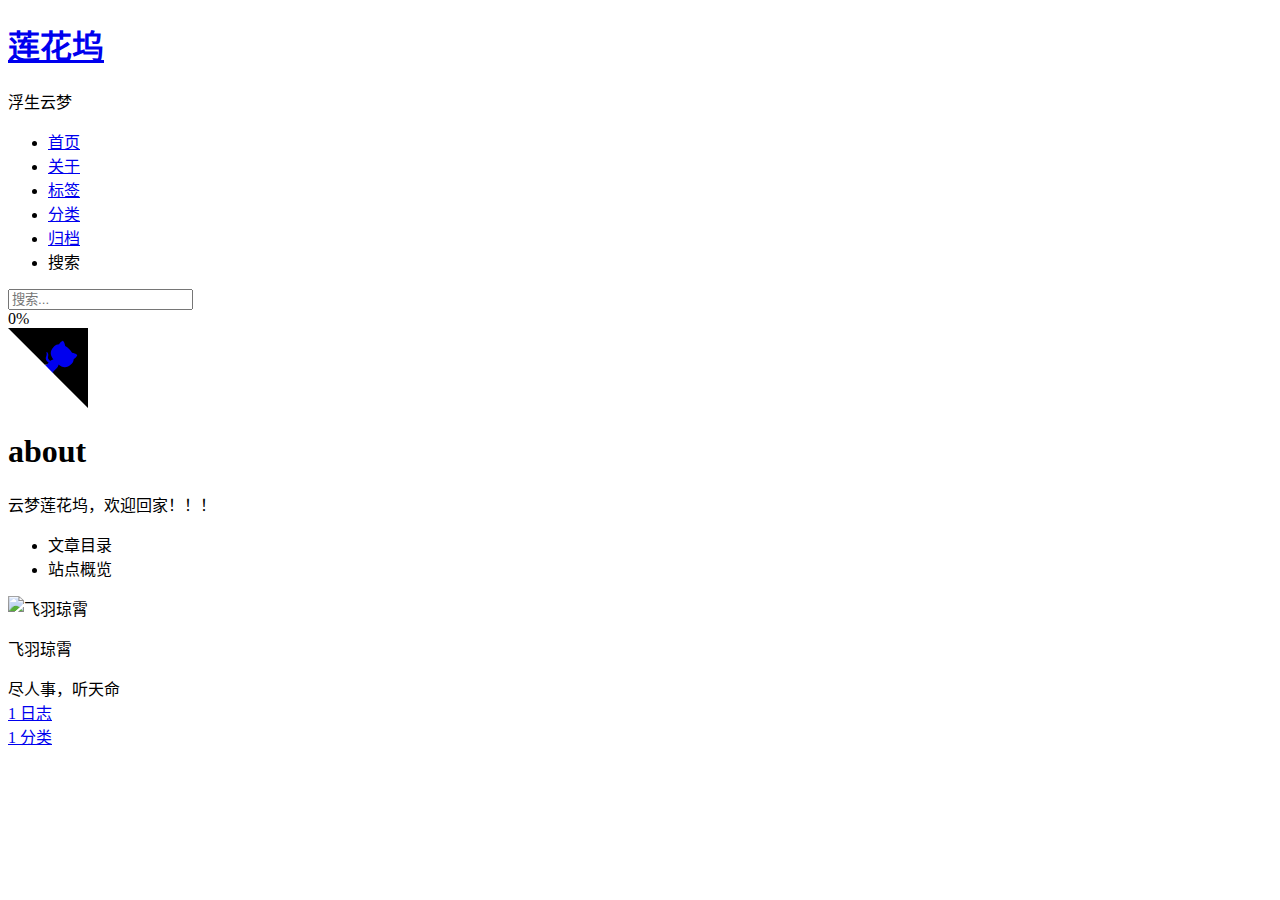
==== about/index.html @ f8d706c8 "Site updated: 2020-04-01 16:34:40" ====
<!DOCTYPE html>
<html lang="zh-CN">
<head>
  <meta charset="UTF-8">
<meta name="viewport" content="width=device-width, initial-scale=1, maximum-scale=2">
<meta name="theme-color" content="#222">
<meta name="generator" content="Hexo 4.2.0">
  <link rel="apple-touch-icon" sizes="180x180" href="/StackJonSnow.github.io/images/apple-touch-icon-next.png">
  <link rel="icon" type="image/png" sizes="32x32" href="/StackJonSnow.github.io/images/favicon-32x32-next.png">
  <link rel="icon" type="image/png" sizes="16x16" href="/StackJonSnow.github.io/images/favicon-16x16-next.png">
  <link rel="mask-icon" href="/StackJonSnow.github.io/images/logo.svg" color="#222">

<link rel="stylesheet" href="/StackJonSnow.github.io/css/main.css">


<link rel="stylesheet" href="/StackJonSnow.github.io/lib/font-awesome/css/all.min.css">

<script id="hexo-configurations">
    var NexT = window.NexT || {};
    var CONFIG = {"hostname":"stackjonsnow.github.io","root":"/StackJonSnow.github.io/","scheme":"Mist","version":"7.8.0","exturl":false,"sidebar":{"position":"left","display":"post","padding":18,"offset":12,"onmobile":false},"copycode":{"enable":false,"show_result":false,"style":null},"back2top":{"enable":true,"sidebar":false,"scrollpercent":false},"bookmark":{"enable":false,"color":"#222","save":"auto"},"fancybox":false,"mediumzoom":false,"lazyload":false,"pangu":false,"comments":{"style":"tabs","active":null,"storage":true,"lazyload":false,"nav":null},"algolia":{"hits":{"per_page":10},"labels":{"input_placeholder":"Search for Posts","hits_empty":"We didn't find any results for the search: ${query}","hits_stats":"${hits} results found in ${time} ms"}},"localsearch":{"enable":true,"trigger":"auto","top_n_per_article":1,"unescape":false,"preload":false},"motion":{"enable":true,"async":false,"transition":{"post_block":"fadeIn","post_header":"slideDownIn","post_body":"slideDownIn","coll_header":"slideLeftIn","sidebar":"slideUpIn"}},"path":"search.xml"};
  </script>

  <meta name="description" content="云梦莲花坞，欢迎回家！！！">
<meta property="og:type" content="website">
<meta property="og:title" content="about">
<meta property="og:url" content="https://stackjonsnow.github.io/about/index.html">
<meta property="og:site_name" content="莲花坞">
<meta property="og:description" content="云梦莲花坞，欢迎回家！！！">
<meta property="og:locale" content="zh_CN">
<meta property="article:published_time" content="2020-04-01T08:11:04.000Z">
<meta property="article:modified_time" content="2020-04-01T08:11:54.300Z">
<meta property="article:author" content="飞羽琼霄">
<meta name="twitter:card" content="summary">

<link rel="canonical" href="https://stackjonsnow.github.io/about/">


<script id="page-configurations">
  // https://hexo.io/docs/variables.html
  CONFIG.page = {
    sidebar: "",
    isHome : false,
    isPost : false,
    lang   : 'zh-CN'
  };
</script>

  <title>about | 莲花坞
</title>
  






  <noscript>
  <style>
  .use-motion .brand,
  .use-motion .menu-item,
  .sidebar-inner,
  .use-motion .post-block,
  .use-motion .pagination,
  .use-motion .comments,
  .use-motion .post-header,
  .use-motion .post-body,
  .use-motion .collection-header { opacity: initial; }

  .use-motion .site-title,
  .use-motion .site-subtitle {
    opacity: initial;
    top: initial;
  }

  .use-motion .logo-line-before i { left: initial; }
  .use-motion .logo-line-after i { right: initial; }
  </style>
</noscript>

</head>

<body itemscope itemtype="http://schema.org/WebPage">
  <div class="container use-motion">
    <div class="headband"></div>

    <header class="header" itemscope itemtype="http://schema.org/WPHeader">
      <div class="header-inner"><div class="site-brand-container">
  <div class="site-nav-toggle">
    <div class="toggle" aria-label="切换导航栏">
      <span class="toggle-line toggle-line-first"></span>
      <span class="toggle-line toggle-line-middle"></span>
      <span class="toggle-line toggle-line-last"></span>
    </div>
  </div>

  <div class="site-meta">

    <a href="/StackJonSnow.github.io/" class="brand" rel="start">
      <span class="logo-line-before"><i></i></span>
      <h1 class="site-title">莲花坞</h1>
      <span class="logo-line-after"><i></i></span>
    </a>
      <p class="site-subtitle" itemprop="description">浮生云梦</p>
  </div>

  <div class="site-nav-right">
    <div class="toggle popup-trigger">
        <i class="fa fa-search fa-fw fa-lg"></i>
    </div>
  </div>
</div>




<nav class="site-nav">
  <ul id="menu" class="menu">
        <li class="menu-item menu-item-home">

    <a href="/StackJonSnow.github.io/" rel="section"><i class="fa fa-home fa-fw"></i>首页</a>

  </li>
        <li class="menu-item menu-item-about">

    <a href="/StackJonSnow.github.io/about/" rel="section"><i class="fa fa-user fa-fw"></i>关于</a>

  </li>
        <li class="menu-item menu-item-tags">

    <a href="/StackJonSnow.github.io/tags/" rel="section"><i class="fa fa-tags fa-fw"></i>标签</a>

  </li>
        <li class="menu-item menu-item-categories">

    <a href="/StackJonSnow.github.io/categories/" rel="section"><i class="fa fa-th fa-fw"></i>分类</a>

  </li>
        <li class="menu-item menu-item-archives">

    <a href="/StackJonSnow.github.io/archives/" rel="section"><i class="fa fa-archive fa-fw"></i>归档</a>

  </li>
      <li class="menu-item menu-item-search">
        <a role="button" class="popup-trigger"><i class="fa fa-search fa-fw"></i>搜索
        </a>
      </li>
  </ul>
</nav>



  <div class="search-pop-overlay">
    <div class="popup search-popup">
        <div class="search-header">
  <span class="search-icon">
    <i class="fa fa-search"></i>
  </span>
  <div class="search-input-container">
    <input autocomplete="off" autocapitalize="off"
           placeholder="搜索..." spellcheck="false"
           type="search" class="search-input">
  </div>
  <span class="popup-btn-close">
    <i class="fa fa-times-circle"></i>
  </span>
</div>
<div id="search-result">
  <div id="no-result">
    <i class="fa fa-spinner fa-pulse fa-5x fa-fw"></i>
  </div>
</div>

    </div>
  </div>

</div>
    </header>

    
  <div class="back-to-top">
    <i class="fa fa-arrow-up"></i>
    <span>0%</span>
  </div>

  <a href="https://github.com/StackJonSnow" class="github-corner" title="Follow me on GitHub" aria-label="Follow me on GitHub" rel="noopener" target="_blank"><svg width="80" height="80" viewBox="0 0 250 250" aria-hidden="true"><path d="M0,0 L115,115 L130,115 L142,142 L250,250 L250,0 Z"></path><path d="M128.3,109.0 C113.8,99.7 119.0,89.6 119.0,89.6 C122.0,82.7 120.5,78.6 120.5,78.6 C119.2,72.0 123.4,76.3 123.4,76.3 C127.3,80.9 125.5,87.3 125.5,87.3 C122.9,97.6 130.6,101.9 134.4,103.2" fill="currentColor" style="transform-origin: 130px 106px;" class="octo-arm"></path><path d="M115.0,115.0 C114.9,115.1 118.7,116.5 119.8,115.4 L133.7,101.6 C136.9,99.2 139.9,98.4 142.2,98.6 C133.8,88.0 127.5,74.4 143.8,58.0 C148.5,53.4 154.0,51.2 159.7,51.0 C160.3,49.4 163.2,43.6 171.4,40.1 C171.4,40.1 176.1,42.5 178.8,56.2 C183.1,58.6 187.2,61.8 190.9,65.4 C194.5,69.0 197.7,73.2 200.1,77.6 C213.8,80.2 216.3,84.9 216.3,84.9 C212.7,93.1 206.9,96.0 205.4,96.6 C205.1,102.4 203.0,107.8 198.3,112.5 C181.9,128.9 168.3,122.5 157.7,114.1 C157.9,116.9 156.7,120.9 152.7,124.9 L141.0,136.5 C139.8,137.7 141.6,141.9 141.8,141.8 Z" fill="currentColor" class="octo-body"></path></svg></a>


    <main class="main">
      <div class="main-inner">
        <div class="content-wrap">
          
  
  

          <div class="content page posts-expand">
            

    
    
    
    <div class="post-block" lang="zh-CN">
      <header class="post-header">

<h1 class="post-title" itemprop="name headline">about
</h1>

<div class="post-meta">
  

</div>

</header>

      
      
      
      <div class="post-body">
          <p>云梦莲花坞，欢迎回家！！！</p>

      </div>
      
      
      
    </div>
    

    
    
    


          </div>
          

<script>
  window.addEventListener('tabs:register', () => {
    let { activeClass } = CONFIG.comments;
    if (CONFIG.comments.storage) {
      activeClass = localStorage.getItem('comments_active') || activeClass;
    }
    if (activeClass) {
      let activeTab = document.querySelector(`a[href="#comment-${activeClass}"]`);
      if (activeTab) {
        activeTab.click();
      }
    }
  });
  if (CONFIG.comments.storage) {
    window.addEventListener('tabs:click', event => {
      if (!event.target.matches('.tabs-comment .tab-content .tab-pane')) return;
      let commentClass = event.target.classList[1];
      localStorage.setItem('comments_active', commentClass);
    });
  }
</script>

        </div>
          
  
  <div class="toggle sidebar-toggle">
    <span class="toggle-line toggle-line-first"></span>
    <span class="toggle-line toggle-line-middle"></span>
    <span class="toggle-line toggle-line-last"></span>
  </div>

  <aside class="sidebar">
    <div class="sidebar-inner">

      <ul class="sidebar-nav motion-element">
        <li class="sidebar-nav-toc">
          文章目录
        </li>
        <li class="sidebar-nav-overview">
          站点概览
        </li>
      </ul>

      <!--noindex-->
      <div class="post-toc-wrap sidebar-panel">
      </div>
      <!--/noindex-->

      <div class="site-overview-wrap sidebar-panel">
        <div class="site-author motion-element" itemprop="author" itemscope itemtype="http://schema.org/Person">
    <img class="site-author-image" itemprop="image" alt="飞羽琼霄"
      src="/StackJonSnow.github.io/images/me.png">
  <p class="site-author-name" itemprop="name">飞羽琼霄</p>
  <div class="site-description" itemprop="description">尽人事，听天命</div>
</div>
<div class="site-state-wrap motion-element">
  <nav class="site-state">
      <div class="site-state-item site-state-posts">
          <a href="/StackJonSnow.github.io/archives/">
        
          <span class="site-state-item-count">1</span>
          <span class="site-state-item-name">日志</span>
        </a>
      </div>
      <div class="site-state-item site-state-categories">
            <a href="/StackJonSnow.github.io/categories/">
          
        <span class="site-state-item-count">1</span>
        <span class="site-state-item-name">分类</span></a>
      </div>
  </nav>
</div>



      </div>

    </div>
  </aside>
  <div id="sidebar-dimmer"></div>


      </div>
    </main>

    <footer class="footer">
      <div class="footer-inner">
        

        
        








      </div>
    </footer>
  </div>

  
  <script src="/StackJonSnow.github.io/lib/anime.min.js"></script>
  <script src="/StackJonSnow.github.io/lib/velocity/velocity.min.js"></script>
  <script src="/StackJonSnow.github.io/lib/velocity/velocity.ui.min.js"></script>

<script src="/StackJonSnow.github.io/js/utils.js"></script>

<script src="/StackJonSnow.github.io/js/motion.js"></script>


<script src="/StackJonSnow.github.io/js/schemes/muse.js"></script>


<script src="/StackJonSnow.github.io/js/next-boot.js"></script>


  <script defer src="/StackJonSnow.github.io/lib/three/three.min.js"></script>
    <script defer src="/StackJonSnow.github.io/lib/three/three-waves.min.js"></script>


  




  
<script src="/StackJonSnow.github.io/js/local-search.js"></script>













  

  

</body>
</html>
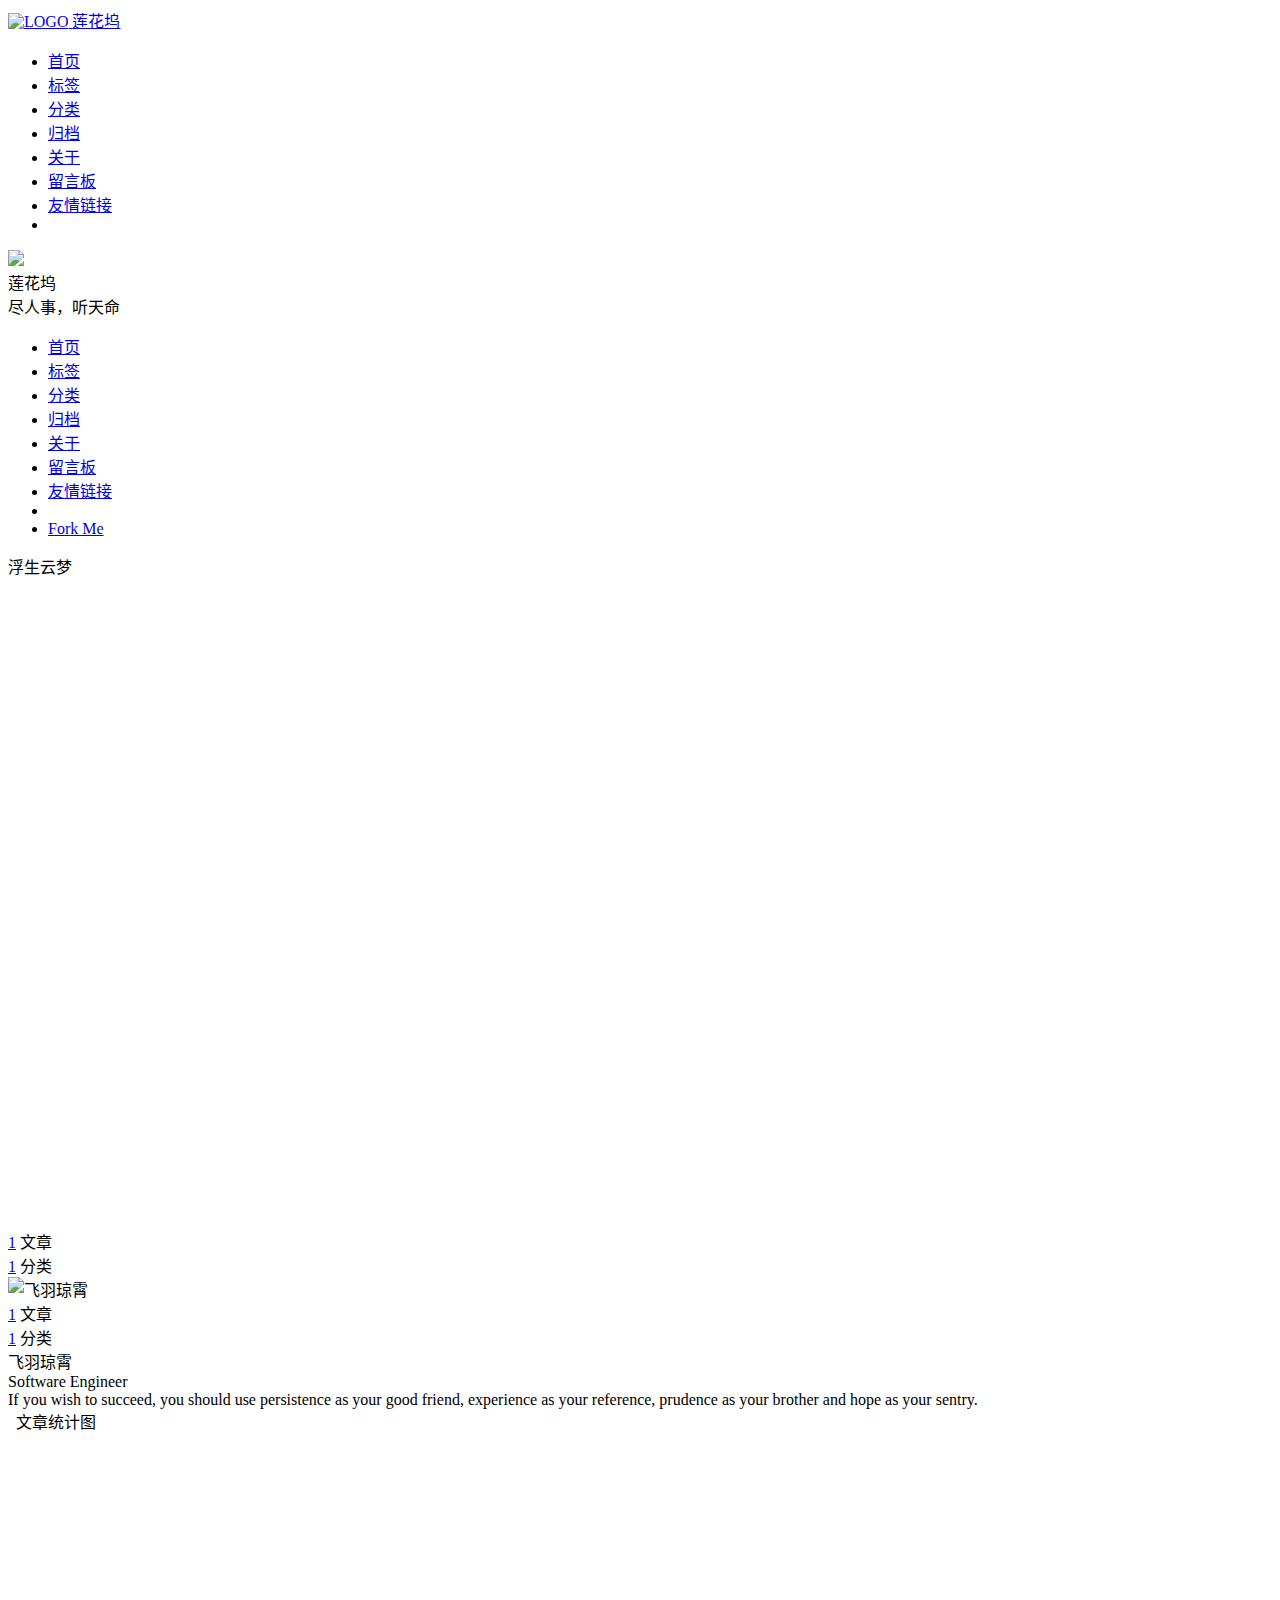
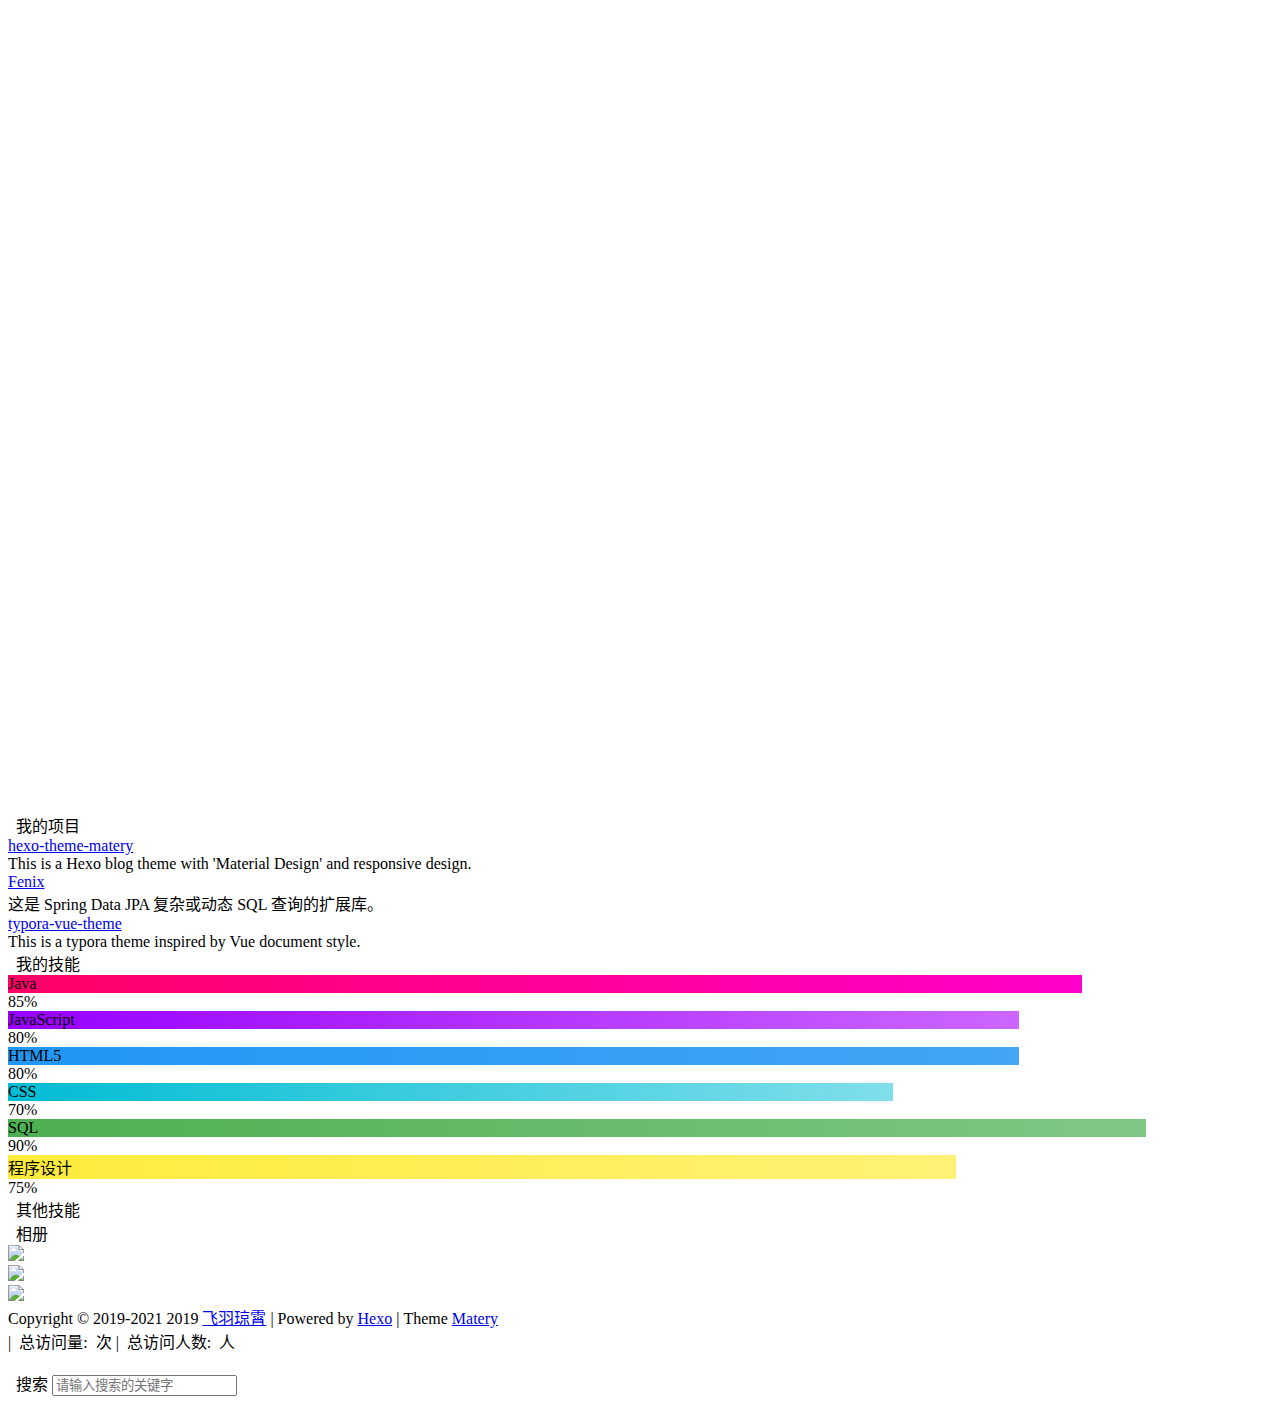
==== commit 922da95d: "Site updated: 2021-02-10 12:03:19" ====
--- a/about/index.html
+++ b/about/index.html
@@ -1,383 +1,1153 @@
-<!DOCTYPE html>
+<!DOCTYPE HTML>
 <html lang="zh-CN">
+
+
 <head>
-  <meta charset="UTF-8">
-<meta name="viewport" content="width=device-width, initial-scale=1, maximum-scale=2">
-<meta name="theme-color" content="#222">
+    <meta charset="utf-8">
+    <meta name="keywords" content="关于, 莲花坞">
+    <meta name="description" content="尽人事，听天命">
+    <meta http-equiv="X-UA-Compatible" content="IE=edge">
+    <meta name="viewport" content="width=device-width, initial-scale=1.0, user-scalable=no">
+    <meta name="renderer" content="webkit|ie-stand|ie-comp">
+    <meta name="mobile-web-app-capable" content="yes">
+    <meta name="format-detection" content="telephone=no">
+    <meta name="apple-mobile-web-app-capable" content="yes">
+    <meta name="apple-mobile-web-app-status-bar-style" content="black-translucent">
+    <!-- Global site tag (gtag.js) - Google Analytics -->
+
+
+    <title>关于 | 莲花坞</title>
+    <link rel="icon" type="image/png" href="/StackJonSnow.github.io/favicon.png">
+
+    <link rel="stylesheet" type="text/css" href="/StackJonSnow.github.io/libs/awesome/css/all.css">
+    <link rel="stylesheet" type="text/css" href="/StackJonSnow.github.io/libs/materialize/materialize.min.css">
+    <link rel="stylesheet" type="text/css" href="/StackJonSnow.github.io/libs/aos/aos.css">
+    <link rel="stylesheet" type="text/css" href="/StackJonSnow.github.io/libs/animate/animate.min.css">
+    <link rel="stylesheet" type="text/css" href="/StackJonSnow.github.io/libs/lightGallery/css/lightgallery.min.css">
+    <link rel="stylesheet" type="text/css" href="/StackJonSnow.github.io/css/matery.css">
+    <link rel="stylesheet" type="text/css" href="/StackJonSnow.github.io/css/my.css">
+
+    <script src="/StackJonSnow.github.io/libs/jquery/jquery.min.js"></script>
+
 <meta name="generator" content="Hexo 4.2.0">
-  <link rel="apple-touch-icon" sizes="180x180" href="/StackJonSnow.github.io/images/apple-touch-icon-next.png">
-  <link rel="icon" type="image/png" sizes="32x32" href="/StackJonSnow.github.io/images/favicon-32x32-next.png">
-  <link rel="icon" type="image/png" sizes="16x16" href="/StackJonSnow.github.io/images/favicon-16x16-next.png">
-  <link rel="mask-icon" href="/StackJonSnow.github.io/images/logo.svg" color="#222">
-
-<link rel="stylesheet" href="/StackJonSnow.github.io/css/main.css">
-
-
-<link rel="stylesheet" href="/StackJonSnow.github.io/lib/font-awesome/css/all.min.css">
-
-<script id="hexo-configurations">
-    var NexT = window.NexT || {};
-    var CONFIG = {"hostname":"stackjonsnow.github.io","root":"/StackJonSnow.github.io/","scheme":"Mist","version":"7.8.0","exturl":false,"sidebar":{"position":"left","display":"post","padding":18,"offset":12,"onmobile":false},"copycode":{"enable":false,"show_result":false,"style":null},"back2top":{"enable":true,"sidebar":false,"scrollpercent":false},"bookmark":{"enable":false,"color":"#222","save":"auto"},"fancybox":false,"mediumzoom":false,"lazyload":false,"pangu":false,"comments":{"style":"tabs","active":null,"storage":true,"lazyload":false,"nav":null},"algolia":{"hits":{"per_page":10},"labels":{"input_placeholder":"Search for Posts","hits_empty":"We didn't find any results for the search: ${query}","hits_stats":"${hits} results found in ${time} ms"}},"localsearch":{"enable":true,"trigger":"auto","top_n_per_article":1,"unescape":false,"preload":false},"motion":{"enable":true,"async":false,"transition":{"post_block":"fadeIn","post_header":"slideDownIn","post_body":"slideDownIn","coll_header":"slideLeftIn","sidebar":"slideUpIn"}},"path":"search.xml"};
-  </script>
-
-  <meta name="description" content="云梦莲花坞，欢迎回家！！！">
-<meta property="og:type" content="website">
-<meta property="og:title" content="about">
-<meta property="og:url" content="https://stackjonsnow.github.io/about/index.html">
-<meta property="og:site_name" content="莲花坞">
-<meta property="og:description" content="云梦莲花坞，欢迎回家！！！">
-<meta property="og:locale" content="zh_CN">
-<meta property="article:published_time" content="2020-04-01T08:11:04.000Z">
-<meta property="article:modified_time" content="2020-04-01T08:11:54.300Z">
-<meta property="article:author" content="飞羽琼霄">
-<meta name="twitter:card" content="summary">
-
-<link rel="canonical" href="https://stackjonsnow.github.io/about/">
-
-
-<script id="page-configurations">
-  // https://hexo.io/docs/variables.html
-  CONFIG.page = {
-    sidebar: "",
-    isHome : false,
-    isPost : false,
-    lang   : 'zh-CN'
-  };
+<style>.github-emoji { position: relative; display: inline-block; width: 1.2em; min-height: 1.2em; overflow: hidden; vertical-align: top; color: transparent; }  .github-emoji > span { position: relative; z-index: 10; }  .github-emoji img, .github-emoji .fancybox { margin: 0 !important; padding: 0 !important; border: none !important; outline: none !important; text-decoration: none !important; user-select: none !important; cursor: auto !important; }  .github-emoji img { height: 1.2em !important; width: 1.2em !important; position: absolute !important; left: 50% !important; top: 50% !important; transform: translate(-50%, -50%) !important; user-select: none !important; cursor: auto !important; } .github-emoji-fallback { color: inherit; } .github-emoji-fallback img { opacity: 0 !important; }</style>
+<link rel="alternate" href="/StackJonSnow.github.io/atom.xml" title="莲花坞" type="application/atom+xml">
+
+<style>.github-emoji { position: relative; display: inline-block; width: 1.2em; min-height: 1.2em; overflow: hidden; vertical-align: top; color: transparent; }  .github-emoji > span { position: relative; z-index: 10; }  .github-emoji img, .github-emoji .fancybox { margin: 0 !important; padding: 0 !important; border: none !important; outline: none !important; text-decoration: none !important; user-select: none !important; cursor: auto !important; }  .github-emoji img { height: 1.2em !important; width: 1.2em !important; position: absolute !important; left: 50% !important; top: 50% !important; transform: translate(-50%, -50%) !important; user-select: none !important; cursor: auto !important; } .github-emoji-fallback { color: inherit; } .github-emoji-fallback img { opacity: 0 !important; }</style>
+</head>
+
+
+
+
+<body>
+    <header class="navbar-fixed">
+    <nav id="headNav" class="bg-color nav-transparent">
+        <div id="navContainer" class="nav-wrapper container">
+            <div class="brand-logo">
+                <a href="/StackJonSnow.github.io/" class="waves-effect waves-light">
+                    
+                    <img src="/StackJonSnow.github.io/medias/logo.png" class="logo-img" alt="LOGO">
+                    
+                    <span class="logo-span">莲花坞</span>
+                </a>
+            </div>
+            
+
+<a href="#" data-target="mobile-nav" class="sidenav-trigger button-collapse"><i class="fas fa-bars"></i></a>
+<ul class="right nav-menu">
+  
+  <li class="hide-on-med-and-down nav-item">
+    
+    <a href="/StackJonSnow.github.io/" class="waves-effect waves-light">
+      
+      <i class="fas fa-home" style="zoom: 0.6;"></i>
+      
+      <span>首页</span>
+    </a>
+    
+  </li>
+  
+  <li class="hide-on-med-and-down nav-item">
+    
+    <a href="/StackJonSnow.github.io/tags" class="waves-effect waves-light">
+      
+      <i class="fas fa-tags" style="zoom: 0.6;"></i>
+      
+      <span>标签</span>
+    </a>
+    
+  </li>
+  
+  <li class="hide-on-med-and-down nav-item">
+    
+    <a href="/StackJonSnow.github.io/categories" class="waves-effect waves-light">
+      
+      <i class="fas fa-bookmark" style="zoom: 0.6;"></i>
+      
+      <span>分类</span>
+    </a>
+    
+  </li>
+  
+  <li class="hide-on-med-and-down nav-item">
+    
+    <a href="/StackJonSnow.github.io/archives" class="waves-effect waves-light">
+      
+      <i class="fas fa-archive" style="zoom: 0.6;"></i>
+      
+      <span>归档</span>
+    </a>
+    
+  </li>
+  
+  <li class="hide-on-med-and-down nav-item">
+    
+    <a href="/StackJonSnow.github.io/about" class="waves-effect waves-light">
+      
+      <i class="fas fa-user-circle" style="zoom: 0.6;"></i>
+      
+      <span>关于</span>
+    </a>
+    
+  </li>
+  
+  <li class="hide-on-med-and-down nav-item">
+    
+    <a href="/StackJonSnow.github.io/contact" class="waves-effect waves-light">
+      
+      <i class="fas fa-comments" style="zoom: 0.6;"></i>
+      
+      <span>留言板</span>
+    </a>
+    
+  </li>
+  
+  <li class="hide-on-med-and-down nav-item">
+    
+    <a href="/StackJonSnow.github.io/friends" class="waves-effect waves-light">
+      
+      <i class="fas fa-address-book" style="zoom: 0.6;"></i>
+      
+      <span>友情链接</span>
+    </a>
+    
+  </li>
+  
+  <li>
+    <a href="#searchModal" class="modal-trigger waves-effect waves-light">
+      <i id="searchIcon" class="fas fa-search" title="搜索" style="zoom: 0.85;"></i>
+    </a>
+  </li>
+</ul>
+
+
+<div id="mobile-nav" class="side-nav sidenav">
+
+    <div class="mobile-head bg-color">
+        
+        <img src="/StackJonSnow.github.io/medias/logo.png" class="logo-img circle responsive-img">
+        
+        <div class="logo-name">莲花坞</div>
+        <div class="logo-desc">
+            
+            尽人事，听天命
+            
+        </div>
+    </div>
+
+    
+
+    <ul class="menu-list mobile-menu-list">
+        
+        <li class="m-nav-item">
+	  
+		<a href="/StackJonSnow.github.io/" class="waves-effect waves-light">
+			
+			    <i class="fa-fw fas fa-home"></i>
+			
+			首页
+		</a>
+          
+        </li>
+        
+        <li class="m-nav-item">
+	  
+		<a href="/StackJonSnow.github.io/tags" class="waves-effect waves-light">
+			
+			    <i class="fa-fw fas fa-tags"></i>
+			
+			标签
+		</a>
+          
+        </li>
+        
+        <li class="m-nav-item">
+	  
+		<a href="/StackJonSnow.github.io/categories" class="waves-effect waves-light">
+			
+			    <i class="fa-fw fas fa-bookmark"></i>
+			
+			分类
+		</a>
+          
+        </li>
+        
+        <li class="m-nav-item">
+	  
+		<a href="/StackJonSnow.github.io/archives" class="waves-effect waves-light">
+			
+			    <i class="fa-fw fas fa-archive"></i>
+			
+			归档
+		</a>
+          
+        </li>
+        
+        <li class="m-nav-item">
+	  
+		<a href="/StackJonSnow.github.io/about" class="waves-effect waves-light">
+			
+			    <i class="fa-fw fas fa-user-circle"></i>
+			
+			关于
+		</a>
+          
+        </li>
+        
+        <li class="m-nav-item">
+	  
+		<a href="/StackJonSnow.github.io/contact" class="waves-effect waves-light">
+			
+			    <i class="fa-fw fas fa-comments"></i>
+			
+			留言板
+		</a>
+          
+        </li>
+        
+        <li class="m-nav-item">
+	  
+		<a href="/StackJonSnow.github.io/friends" class="waves-effect waves-light">
+			
+			    <i class="fa-fw fas fa-address-book"></i>
+			
+			友情链接
+		</a>
+          
+        </li>
+        
+        
+        <li><div class="divider"></div></li>
+        <li>
+            <a href="https://github.com/blinkfox/hexo-theme-matery" class="waves-effect waves-light" target="_blank">
+                <i class="fab fa-github-square fa-fw"></i>Fork Me
+            </a>
+        </li>
+        
+    </ul>
+</div>
+
+
+        </div>
+
+        
+            <style>
+    .nav-transparent .github-corner {
+        display: none !important;
+    }
+
+    .github-corner {
+        position: absolute;
+        z-index: 10;
+        top: 0;
+        right: 0;
+        border: 0;
+        transform: scale(1.1);
+    }
+
+    .github-corner svg {
+        color: #0f9d58;
+        fill: #fff;
+        height: 64px;
+        width: 64px;
+    }
+
+    .github-corner:hover .octo-arm {
+        animation: a 0.56s ease-in-out;
+    }
+
+    .github-corner .octo-arm {
+        animation: none;
+    }
+
+    @keyframes a {
+        0%,
+        to {
+            transform: rotate(0);
+        }
+        20%,
+        60% {
+            transform: rotate(-25deg);
+        }
+        40%,
+        80% {
+            transform: rotate(10deg);
+        }
+    }
+</style>
+
+<a href="https://github.com/blinkfox/hexo-theme-matery" class="github-corner tooltipped hide-on-med-and-down" target="_blank"
+   data-tooltip="Fork Me" data-position="left" data-delay="50">
+    <svg viewBox="0 0 250 250" aria-hidden="true">
+        <path d="M0,0 L115,115 L130,115 L142,142 L250,250 L250,0 Z"></path>
+        <path d="M128.3,109.0 C113.8,99.7 119.0,89.6 119.0,89.6 C122.0,82.7 120.5,78.6 120.5,78.6 C119.2,72.0 123.4,76.3 123.4,76.3 C127.3,80.9 125.5,87.3 125.5,87.3 C122.9,97.6 130.6,101.9 134.4,103.2"
+              fill="currentColor" style="transform-origin: 130px 106px;" class="octo-arm"></path>
+        <path d="M115.0,115.0 C114.9,115.1 118.7,116.5 119.8,115.4 L133.7,101.6 C136.9,99.2 139.9,98.4 142.2,98.6 C133.8,88.0 127.5,74.4 143.8,58.0 C148.5,53.4 154.0,51.2 159.7,51.0 C160.3,49.4 163.2,43.6 171.4,40.1 C171.4,40.1 176.1,42.5 178.8,56.2 C183.1,58.6 187.2,61.8 190.9,65.4 C194.5,69.0 197.7,73.2 200.1,77.6 C213.8,80.2 216.3,84.9 216.3,84.9 C212.7,93.1 206.9,96.0 205.4,96.6 C205.1,102.4 203.0,107.8 198.3,112.5 C181.9,128.9 168.3,122.5 157.7,114.1 C157.9,116.9 156.7,120.9 152.7,124.9 L141.0,136.5 C139.8,137.7 141.6,141.9 141.8,141.8 Z"
+              fill="currentColor" class="octo-body"></path>
+    </svg>
+</a>
+        
+    </nav>
+
+</header>
+
+    <style type="text/css">
+    /* don't remove. */
+    .about-cover {
+        height: 75vh;
+    }
+</style>
+
+<div class="bg-cover pd-header about-cover">
+    <div class="container">
+    <div class="row">
+    <div class="col s10 offset-s1 m8 offset-m2 l8 offset-l2">
+        <div class="brand">
+            <div class="title center-align">
+                
+                浮生云梦
+                
+            </div>
+
+            <div class="description center-align">
+                
+                <span id="subtitle"></span>
+                <script src="https://cdn.jsdelivr.net/npm/typed.js@2.0.11"></script>
+                <script>
+                    var typed = new Typed("#subtitle", {
+                        strings: [ 
+                            
+                                "从来没有真正的绝境, 只有心灵的迷途",
+                            
+                                "Never really desperate, only the lost of the soul",
+                            
+                        ],
+                        startDelay: 300,
+                        typeSpeed: 100,
+                        loop: true,
+                        backSpeed: 50,
+                        showCursor: true
+                    });
+                </script>
+                
+            </div>
+        </div>
+    </div>
+</div>
+
+
+<script>
+    // 每天切换 banner 图.  Switch banner image every day.
+    var bannerUrl = "/StackJonSnow.github.io/medias/banner/" + new Date().getDay() + '.jpg';
+    $('.bg-cover').css('background-image', 'url(' + bannerUrl + ')');
 </script>
 
-  <title>about | 莲花坞
-</title>
-  
-
-
-
-
-
-
-  <noscript>
-  <style>
-  .use-motion .brand,
-  .use-motion .menu-item,
-  .sidebar-inner,
-  .use-motion .post-block,
-  .use-motion .pagination,
-  .use-motion .comments,
-  .use-motion .post-header,
-  .use-motion .post-body,
-  .use-motion .collection-header { opacity: initial; }
-
-  .use-motion .site-title,
-  .use-motion .site-subtitle {
-    opacity: initial;
-    top: initial;
-  }
-
-  .use-motion .logo-line-before i { left: initial; }
-  .use-motion .logo-line-after i { right: initial; }
-  </style>
-</noscript>
-
-</head>
-
-<body itemscope itemtype="http://schema.org/WebPage">
-  <div class="container use-motion">
-    <div class="headband"></div>
-
-    <header class="header" itemscope itemtype="http://schema.org/WPHeader">
-      <div class="header-inner"><div class="site-brand-container">
-  <div class="site-nav-toggle">
-    <div class="toggle" aria-label="切换导航栏">
-      <span class="toggle-line toggle-line-first"></span>
-      <span class="toggle-line toggle-line-middle"></span>
-      <span class="toggle-line toggle-line-last"></span>
-    </div>
-  </div>
-
-  <div class="site-meta">
-
-    <a href="/StackJonSnow.github.io/" class="brand" rel="start">
-      <span class="logo-line-before"><i></i></span>
-      <h1 class="site-title">莲花坞</h1>
-      <span class="logo-line-after"><i></i></span>
-    </a>
-      <p class="site-subtitle" itemprop="description">浮生云梦</p>
-  </div>
-
-  <div class="site-nav-right">
-    <div class="toggle popup-trigger">
-        <i class="fa fa-search fa-fw fa-lg"></i>
-    </div>
-  </div>
-</div>
-
-
-
-
-<nav class="site-nav">
-  <ul id="menu" class="menu">
-        <li class="menu-item menu-item-home">
-
-    <a href="/StackJonSnow.github.io/" rel="section"><i class="fa fa-home fa-fw"></i>首页</a>
-
-  </li>
-        <li class="menu-item menu-item-about">
-
-    <a href="/StackJonSnow.github.io/about/" rel="section"><i class="fa fa-user fa-fw"></i>关于</a>
-
-  </li>
-        <li class="menu-item menu-item-tags">
-
-    <a href="/StackJonSnow.github.io/tags/" rel="section"><i class="fa fa-tags fa-fw"></i>标签</a>
-
-  </li>
-        <li class="menu-item menu-item-categories">
-
-    <a href="/StackJonSnow.github.io/categories/" rel="section"><i class="fa fa-th fa-fw"></i>分类</a>
-
-  </li>
-        <li class="menu-item menu-item-archives">
-
-    <a href="/StackJonSnow.github.io/archives/" rel="section"><i class="fa fa-archive fa-fw"></i>归档</a>
-
-  </li>
-      <li class="menu-item menu-item-search">
-        <a role="button" class="popup-trigger"><i class="fa fa-search fa-fw"></i>搜索
-        </a>
-      </li>
-  </ul>
-</nav>
-
-
-
-  <div class="search-pop-overlay">
-    <div class="popup search-popup">
+
+    </div>
+</div>
+
+<main class="content">
+
+    <div id="aboutme" class="container about-container">
+        <div class="card">
+            <div class="card-content">
+                <div class="row">
+                    <div class="post-statis col l4 hide-on-med-and-down" data-aos="zoom-in-right">
+                        
+<div class="statis">
+    <span class="count"><a href="/StackJonSnow.github.io/">1</a></span>
+    <span class="name">文章</span>
+</div>
+
+
+
+<div class="statis">
+    <span class="count"><a href="/StackJonSnow.github.io/categories">1</a></span>
+    <span class="name">分类</span>
+</div>
+
+
+
+
+                    </div>
+                    <div class="col s12 m12 l4">
+                        <div class="profile center-align">
+                            <div class="avatar">
+                                <img src="/StackJonSnow.github.io/medias/avatar.jpg" alt="飞羽琼霄"
+                                     class="circle responsive-img avatar-img">
+                            </div>
+                            <div class="author">
+                                <div class="post-statis hide-on-large-only" data-aos="zoom-in-right">
+                                    
+<div class="statis">
+    <span class="count"><a href="/StackJonSnow.github.io/">1</a></span>
+    <span class="name">文章</span>
+</div>
+
+
+
+<div class="statis">
+    <span class="count"><a href="/StackJonSnow.github.io/categories">1</a></span>
+    <span class="name">分类</span>
+</div>
+
+
+
+
+                                </div>
+                                <div class="title">飞羽琼霄</div>
+                                <div class="career">Software Engineer</div>
+                                <div class="social-link hide-on-large-only" data-aos="zoom-in-left">
+                                    
+    <a href="https://github.com/blinkfox" class="tooltipped" target="_blank" data-tooltip="访问我的GitHub" data-position="top" data-delay="50">
+        <i class="fab fa-github"></i>
+    </a>
+
+
+
+    <a href="mailto:1181062873@qq.com" class="tooltipped" target="_blank" data-tooltip="邮件联系我" data-position="top" data-delay="50">
+        <i class="fas fa-envelope-open"></i>
+    </a>
+
+
+
+
+
+
+
+    <a href="tencent://AddContact/?fromId=50&fromSubId=1&subcmd=all&uin=1181062873" class="tooltipped" target="_blank" data-tooltip="QQ联系我: 1181062873" data-position="top" data-delay="50">
+        <i class="fab fa-qq"></i>
+    </a>
+
+
+
+
+
+
+
+    <a href="/StackJonSnow.github.io/atom.xml" class="tooltipped" target="_blank" data-tooltip="RSS 订阅" data-position="top" data-delay="50">
+        <i class="fas fa-rss"></i>
+    </a>
+
+
+                                </div>
+                            </div>
+                        </div>
+                    </div>
+                    <div class="col l4 hide-on-med-and-down" data-aos="zoom-in-left">
+                        <div class="social-link">
+                            
+    <a href="https://github.com/blinkfox" class="tooltipped" target="_blank" data-tooltip="访问我的GitHub" data-position="top" data-delay="50">
+        <i class="fab fa-github"></i>
+    </a>
+
+
+
+    <a href="mailto:1181062873@qq.com" class="tooltipped" target="_blank" data-tooltip="邮件联系我" data-position="top" data-delay="50">
+        <i class="fas fa-envelope-open"></i>
+    </a>
+
+
+
+
+
+
+
+    <a href="tencent://AddContact/?fromId=50&fromSubId=1&subcmd=all&uin=1181062873" class="tooltipped" target="_blank" data-tooltip="QQ联系我: 1181062873" data-position="top" data-delay="50">
+        <i class="fab fa-qq"></i>
+    </a>
+
+
+
+
+
+
+
+    <a href="/StackJonSnow.github.io/atom.xml" class="tooltipped" target="_blank" data-tooltip="RSS 订阅" data-position="top" data-delay="50">
+        <i class="fas fa-rss"></i>
+    </a>
+
+
+                        </div>
+                    </div>
+                </div>
+
+                <div class="introduction center-align" data-aos="fade-up">If you wish to succeed, you should use persistence as your good friend, experience as your reference, prudence as your brother and hope as your sentry.</div>
+
+                <style type="text/css">
+    #posts-chart,
+    #categories-chart,
+    #tags-chart {
+        width: 100%;
+        height: 300px;
+        margin: 0.5rem auto;
+        padding: 0.5rem;
+    }
+</style>
+
+<div id="postCharts" class="post-charts">
+    <div class="title center-align" data-aos="zoom-in-up">
+        <i class="far fa-bar-chart"></i>&nbsp;&nbsp;文章统计图
+    </div>
+    <div class="row">
+        <div class="chart col s12 m6 l4" data-aos="zoom-in-up">
+            <div id="posts-chart"></div>
+        </div>
+
+        <div class="chart col s12 m6 l4" data-aos="zoom-in-up">
+            <div id="categories-chart"></div>
+        </div>
+
+        <div class="chart col s12 m6 l4" data-aos="zoom-in-up">
+            <div id="tags-chart"></div>
+        </div>
+    </div>
+</div>
+
+<script type="text/javascript" src="/StackJonSnow.github.io/libs/echarts/echarts.min.js"></script>
+<script>
+    let postsChart = echarts.init(document.getElementById('posts-chart'));
+    let categoriesChart = echarts.init(document.getElementById('categories-chart'));
+    let tagsChart = echarts.init(document.getElementById('tags-chart'));
+
+    
+
+    let postsOption = {
+        title: {
+            text: '文章发布统计图',
+            top: -5,
+            x: 'center'
+        },
+        tooltip: {
+            trigger: 'axis'
+        },
+        xAxis: {
+            type: 'category',
+            data: ["2020-02","2020-03","2020-04","2020-05","2020-06","2020-07","2020-08","2020-09","2020-10","2020-11","2020-12","2021-01","2021-02"]
+        },
+        yAxis: {
+            type: 'value',
+        },
+        series: [
+            {
+                name: '文章篇数',
+                type: 'line',
+                color: ['#6772e5'],
+                data: [0,1,0,0,0,0,0,0,0,0,0,0,0],
+                markPoint: {
+                    symbolSize: 45,
+                    color: ['#fa755a','#3ecf8e','#82d3f4'],
+                    data: [{
+                        type: 'max',
+                        itemStyle: {color: ['#3ecf8e']},
+                        name: '最大值'
+                    }, {
+                        type: 'min',
+                        itemStyle: {color: ['#fa755a']},
+                        name: '最小值'
+                    }]
+                },
+                markLine: {
+                    itemStyle: {color: ['#ab47bc']},
+                    data: [
+                        {type: 'average', name: '平均值'}
+                    ]
+                }
+            }
+        ]
+    };
+
+    
+
+    let categoriesOption = {
+        title: {
+            text: '文章分类统计图',
+            top: -4,
+            x: 'center'
+        },
+        tooltip: {
+            trigger: 'item',
+            formatter: "{a} <br/>{b} : {c} ({d}%)"
+        },
+        series: [
+            {
+                name: '分类',
+                type: 'pie',
+                radius: '50%',
+                color: ['#6772e5', '#ff9e0f', '#fa755a', '#3ecf8e', '#82d3f4', '#ab47bc', '#525f7f', '#f51c47', '#26A69A'],
+                data: [{"name":"jdk源码分析","value":1}],
+                itemStyle: {
+                    emphasis: {
+                        shadowBlur: 10,
+                        shadowOffsetX: 0,
+                        shadowColor: 'rgba(0, 0, 0, 0.5)'
+                    }
+                }
+            }
+        ]
+    };
+
+    
+
+    let tagsOption = {
+        title: {
+            text: 'TOP10 标签统计图',
+            top: -5,
+            x: 'center'
+        },
+        tooltip: {},
+        xAxis: [
+            {
+                type: 'category',
+                data: []
+            }
+        ],
+        yAxis: [
+            {
+                type: 'value'
+            }
+        ],
+        series: [
+            {
+                type: 'bar',
+                color: ['#82d3f4'],
+                barWidth : 18,
+                data: [],
+                markPoint: {
+                    symbolSize: 45,
+                    data: [{
+                        type: 'max',
+                        itemStyle: {color: ['#3ecf8e']},
+                        name: '最大值'
+                    }, {
+                        type: 'min',
+                        itemStyle: {color: ['#fa755a']},
+                        name: '最小值'
+                    }],
+                },
+                markLine: {
+                    itemStyle: {color: ['#ab47bc']},
+                    data: [
+                        {type: 'average', name: '平均值'}
+                    ]
+                }
+            }
+        ]
+    };
+
+    // render the charts
+    postsChart.setOption(postsOption);
+    categoriesChart.setOption(categoriesOption);
+    tagsChart.setOption(tagsOption);
+</script>
+
+
+                
+                
+<div class="my-projects">
+    <div class="title center-align" data-aos="zoom-in-up">
+        <i class="fas fa-gift"></i>&nbsp;&nbsp;我的项目
+    </div>
+    <div class="row">
+        
+        
+        <div class="col s12 m6 l4" data-aos="fade-up">
+            <div class="info center-align">
+                <a href="http://github.com/blinkfox/hexo-theme-matery" class="icon"
+                   style="background: linear-gradient(to bottom right, #66BB6A 0%, #81C784 100%)" target="_blank">
+                    <i class="fas fa-file-alt"></i>
+                </a>
+                <div class="info-title">
+                    <a href="http://github.com/blinkfox/hexo-theme-matery" target="_blank">hexo-theme-matery</a>
+                </div>
+                <div class="info-desc">This is a Hexo blog theme with &#39;Material Design&#39; and responsive design.</div>
+            </div>
+        </div>
+        
+        <div class="col s12 m6 l4" data-aos="fade-up">
+            <div class="info center-align">
+                <a href="https://github.com/blinkfox/fenix" class="icon"
+                   style="background: linear-gradient(to bottom right, #F06292 0%, #EF5350 100%)" target="_blank">
+                    <i class="fas fa-database"></i>
+                </a>
+                <div class="info-title">
+                    <a href="https://github.com/blinkfox/fenix" target="_blank">Fenix</a>
+                </div>
+                <div class="info-desc">这是 Spring Data JPA 复杂或动态 SQL 查询的扩展库。</div>
+            </div>
+        </div>
+        
+        <div class="col s12 m6 l4" data-aos="fade-up">
+            <div class="info center-align">
+                <a href="https://github.com/blinkfox/typora-vue-theme" class="icon"
+                   style="background: linear-gradient(to bottom right, #29B6F6 0%, #1E88E5 100%)" target="_blank">
+                    <i class="fas fa-file-alt"></i>
+                </a>
+                <div class="info-title">
+                    <a href="https://github.com/blinkfox/typora-vue-theme" target="_blank">typora-vue-theme</a>
+                </div>
+                <div class="info-desc">This is a typora theme inspired by Vue document style.</div>
+            </div>
+        </div>
+        
+        
+    </div>
+</div>
+
+                
+
+                
+                
+<div class="my-skills">
+    <div class="title center-align" data-aos="zoom-in-up">
+        <i class="fas fa-wrench"></i>&nbsp;&nbsp;我的技能
+    </div>
+    <div class="row">
+        
+        
+        
+        <div class="col s12 m6 l6" data-aos="fade-up">
+            <div class="skillbar">
+                <div class="skillbar-title"
+                     style="background: linear-gradient(to right, #FF0066 0%, #FF00CC 100%); width: 85%">
+                    <span>Java</span>
+                </div>
+                <div class="skill-bar-percent">85%</div>
+            </div>
+        </div>
+        
+        
+        <div class="col s12 m6 l6" data-aos="fade-up">
+            <div class="skillbar">
+                <div class="skillbar-title"
+                     style="background: linear-gradient(to right, #9900FF 0%, #CC66FF 100%); width: 80%">
+                    <span>JavaScript</span>
+                </div>
+                <div class="skill-bar-percent">80%</div>
+            </div>
+        </div>
+        
+        
+        <div class="col s12 m6 l6" data-aos="fade-up">
+            <div class="skillbar">
+                <div class="skillbar-title"
+                     style="background: linear-gradient(to right, #2196F3 0%, #42A5F5 100%); width: 80%">
+                    <span>HTML5</span>
+                </div>
+                <div class="skill-bar-percent">80%</div>
+            </div>
+        </div>
+        
+        
+        <div class="col s12 m6 l6" data-aos="fade-up">
+            <div class="skillbar">
+                <div class="skillbar-title"
+                     style="background: linear-gradient(to right, #00BCD4 0%, #80DEEA 100%); width: 70%">
+                    <span>CSS</span>
+                </div>
+                <div class="skill-bar-percent">70%</div>
+            </div>
+        </div>
+        
+        
+        <div class="col s12 m6 l6" data-aos="fade-up">
+            <div class="skillbar">
+                <div class="skillbar-title"
+                     style="background: linear-gradient(to right, #4CAF50 0%, #81C784 100%); width: 90%">
+                    <span>SQL</span>
+                </div>
+                <div class="skill-bar-percent">90%</div>
+            </div>
+        </div>
+        
+        
+        <div class="col s12 m6 l6" data-aos="fade-up">
+            <div class="skillbar">
+                <div class="skillbar-title"
+                     style="background: linear-gradient(to right, #FFEB3B 0%, #FFF176 100%); width: 75%">
+                    <span>程序设计</span>
+                </div>
+                <div class="skill-bar-percent">75%</div>
+            </div>
+        </div>
+        
+        
+    </div>
+
+    
+
+    
+    <div class="other-skills chip-container" data-aos="zoom-in-up">
+        <div class="sub-title center-align"><i class="fa fa-book"></i>&nbsp;&nbsp;其他技能</div>
+        <div class="tag-chips center-align">
+            
+        </div>
+    </div>
+    
+
+</div>
+
+                
+
+                
+                
+<div id="myGallery" class="my-gallery">
+    <div class="title center-align" data-aos="zoom-in-up">
+        <i class="far fa-image"></i>&nbsp;&nbsp;相册
+    </div>
+    <div class="row">
+        
+        
+        <div class="photo col s12 m6 l4" data-aos="fade-up">
+            <div class="img-item" data-src="/medias/featureimages/0.jpg">
+                <img src="/StackJonSnow.github.io/medias/featureimages/0.jpg" class="responsive-img">
+            </div>
+        </div>
+        
+        <div class="photo col s12 m6 l4" data-aos="fade-up">
+            <div class="img-item" data-src="/medias/featureimages/1.jpg">
+                <img src="/StackJonSnow.github.io/medias/featureimages/1.jpg" class="responsive-img">
+            </div>
+        </div>
+        
+        <div class="photo col s12 m6 l4" data-aos="fade-up">
+            <div class="img-item" data-src="/medias/featureimages/2.jpg">
+                <img src="/StackJonSnow.github.io/medias/featureimages/2.jpg" class="responsive-img">
+            </div>
+        </div>
+        
+        
+    </div>
+</div>
+
+<script>
+    $(function () {
+        let animateClass = 'animated pulse';
+        $('#myGallery .photo').hover(function () {
+            $(this).addClass(animateClass);
+        }, function () {
+            $(this).removeClass(animateClass);
+        });
+    });
+</script>
+
+                
+                
+                
+                
+            </div>
+        </div>
+    </div>
+</main>
+
+
+    <footer class="page-footer bg-color">
+    
+        <link rel="stylesheet" href="/StackJonSnow.github.io/libs/aplayer/APlayer.min.css">
+<style>
+    .aplayer .aplayer-lrc p {
+        
+        display: none;
+        
+        font-size: 12px;
+        font-weight: 700;
+        line-height: 16px !important;
+    }
+
+    .aplayer .aplayer-lrc p.aplayer-lrc-current {
+        
+        display: none;
+        
+        font-size: 15px;
+        color: #42b983;
+    }
+
+    
+    .aplayer.aplayer-fixed.aplayer-narrow .aplayer-body {
+        left: -66px !important;
+    }
+
+    .aplayer.aplayer-fixed.aplayer-narrow .aplayer-body:hover {
+        left: 0px !important;
+    }
+
+    
+</style>
+<div class="">
+    
+    <div class="row">
+        <meting-js class="col l8 offset-l2 m10 offset-m1 s12"
+                   server="netease"
+                   type="playlist"
+                   id="503838841"
+                   fixed='true'
+                   autoplay='false'
+                   theme='#42b983'
+                   loop='all'
+                   order='random'
+                   preload='auto'
+                   volume='0.7'
+                   list-folded='true'
+        >
+        </meting-js>
+    </div>
+</div>
+
+<script src="/StackJonSnow.github.io/libs/aplayer/APlayer.min.js"></script>
+<script src="https://cdn.jsdelivr.net/npm/meting@2/dist/Meting.min.js"></script>
+
+    
+    <div class="container row center-align" style="margin-bottom: 0px !important;">
+        <div class="col s12 m8 l8 copy-right">
+            Copyright&nbsp;&copy;
+            
+                <span id="year">2019-2021</span>
+            
+            <span id="year">2019</span>
+            <a href="/StackJonSnow.github.io/about" target="_blank">飞羽琼霄</a>
+            |&nbsp;Powered by&nbsp;<a href="https://hexo.io/" target="_blank">Hexo</a>
+            |&nbsp;Theme&nbsp;<a href="https://github.com/blinkfox/hexo-theme-matery" target="_blank">Matery</a>
+            <br>
+            
+            
+            
+            
+            
+            
+            <span id="busuanzi_container_site_pv">
+                |&nbsp;<i class="far fa-eye"></i>&nbsp;总访问量:&nbsp;<span id="busuanzi_value_site_pv"
+                    class="white-color"></span>&nbsp;次
+            </span>
+            
+            
+            <span id="busuanzi_container_site_uv">
+                |&nbsp;<i class="fas fa-users"></i>&nbsp;总访问人数:&nbsp;<span id="busuanzi_value_site_uv"
+                    class="white-color"></span>&nbsp;人
+            </span>
+            
+            <br>
+            
+            <br>
+            
+        </div>
+        <div class="col s12 m4 l4 social-link social-statis">
+    <a href="https://github.com/blinkfox" class="tooltipped" target="_blank" data-tooltip="访问我的GitHub" data-position="top" data-delay="50">
+        <i class="fab fa-github"></i>
+    </a>
+
+
+
+    <a href="mailto:1181062873@qq.com" class="tooltipped" target="_blank" data-tooltip="邮件联系我" data-position="top" data-delay="50">
+        <i class="fas fa-envelope-open"></i>
+    </a>
+
+
+
+
+
+
+
+    <a href="tencent://AddContact/?fromId=50&fromSubId=1&subcmd=all&uin=1181062873" class="tooltipped" target="_blank" data-tooltip="QQ联系我: 1181062873" data-position="top" data-delay="50">
+        <i class="fab fa-qq"></i>
+    </a>
+
+
+
+
+
+
+
+    <a href="/StackJonSnow.github.io/atom.xml" class="tooltipped" target="_blank" data-tooltip="RSS 订阅" data-position="top" data-delay="50">
+        <i class="fas fa-rss"></i>
+    </a>
+
+</div>
+    </div>
+</footer>
+
+<div class="progress-bar"></div>
+
+
+    <!-- 搜索遮罩框 -->
+<div id="searchModal" class="modal">
+    <div class="modal-content">
         <div class="search-header">
-  <span class="search-icon">
-    <i class="fa fa-search"></i>
-  </span>
-  <div class="search-input-container">
-    <input autocomplete="off" autocapitalize="off"
-           placeholder="搜索..." spellcheck="false"
-           type="search" class="search-input">
-  </div>
-  <span class="popup-btn-close">
-    <i class="fa fa-times-circle"></i>
-  </span>
-</div>
-<div id="search-result">
-  <div id="no-result">
-    <i class="fa fa-spinner fa-pulse fa-5x fa-fw"></i>
-  </div>
-</div>
-
-    </div>
-  </div>
-
-</div>
-    </header>
-
-    
-  <div class="back-to-top">
-    <i class="fa fa-arrow-up"></i>
-    <span>0%</span>
-  </div>
-
-  <a href="https://github.com/StackJonSnow" class="github-corner" title="Follow me on GitHub" aria-label="Follow me on GitHub" rel="noopener" target="_blank"><svg width="80" height="80" viewBox="0 0 250 250" aria-hidden="true"><path d="M0,0 L115,115 L130,115 L142,142 L250,250 L250,0 Z"></path><path d="M128.3,109.0 C113.8,99.7 119.0,89.6 119.0,89.6 C122.0,82.7 120.5,78.6 120.5,78.6 C119.2,72.0 123.4,76.3 123.4,76.3 C127.3,80.9 125.5,87.3 125.5,87.3 C122.9,97.6 130.6,101.9 134.4,103.2" fill="currentColor" style="transform-origin: 130px 106px;" class="octo-arm"></path><path d="M115.0,115.0 C114.9,115.1 118.7,116.5 119.8,115.4 L133.7,101.6 C136.9,99.2 139.9,98.4 142.2,98.6 C133.8,88.0 127.5,74.4 143.8,58.0 C148.5,53.4 154.0,51.2 159.7,51.0 C160.3,49.4 163.2,43.6 171.4,40.1 C171.4,40.1 176.1,42.5 178.8,56.2 C183.1,58.6 187.2,61.8 190.9,65.4 C194.5,69.0 197.7,73.2 200.1,77.6 C213.8,80.2 216.3,84.9 216.3,84.9 C212.7,93.1 206.9,96.0 205.4,96.6 C205.1,102.4 203.0,107.8 198.3,112.5 C181.9,128.9 168.3,122.5 157.7,114.1 C157.9,116.9 156.7,120.9 152.7,124.9 L141.0,136.5 C139.8,137.7 141.6,141.9 141.8,141.8 Z" fill="currentColor" class="octo-body"></path></svg></a>
-
-
-    <main class="main">
-      <div class="main-inner">
-        <div class="content-wrap">
-          
-  
-  
-
-          <div class="content page posts-expand">
-            
-
-    
-    
-    
-    <div class="post-block" lang="zh-CN">
-      <header class="post-header">
-
-<h1 class="post-title" itemprop="name headline">about
-</h1>
-
-<div class="post-meta">
-  
-
-</div>
-
-</header>
-
-      
-      
-      
-      <div class="post-body">
-          <p>云梦莲花坞，欢迎回家！！！</p>
-
-      </div>
-      
-      
-      
-    </div>
-    
-
-    
-    
-    
-
-
-          </div>
-          
+            <span class="title"><i class="fas fa-search"></i>&nbsp;&nbsp;搜索</span>
+            <input type="search" id="searchInput" name="s" placeholder="请输入搜索的关键字"
+                   class="search-input">
+        </div>
+        <div id="searchResult"></div>
+    </div>
+</div>
+
+<script type="text/javascript">
+$(function () {
+    var searchFunc = function (path, search_id, content_id) {
+        'use strict';
+        $.ajax({
+            url: path,
+            dataType: "xml",
+            success: function (xmlResponse) {
+                // get the contents from search data
+                var datas = $("entry", xmlResponse).map(function () {
+                    return {
+                        title: $("title", this).text(),
+                        content: $("content", this).text(),
+                        url: $("url", this).text()
+                    };
+                }).get();
+                var $input = document.getElementById(search_id);
+                var $resultContent = document.getElementById(content_id);
+                $input.addEventListener('input', function () {
+                    var str = '<ul class=\"search-result-list\">';
+                    var keywords = this.value.trim().toLowerCase().split(/[\s\-]+/);
+                    $resultContent.innerHTML = "";
+                    if (this.value.trim().length <= 0) {
+                        return;
+                    }
+                    // perform local searching
+                    datas.forEach(function (data) {
+                        var isMatch = true;
+                        var data_title = data.title.trim().toLowerCase();
+                        var data_content = data.content.trim().replace(/<[^>]+>/g, "").toLowerCase();
+                        var data_url = data.url;
+                        data_url = data_url.indexOf('/') === 0 ? data.url : '/' + data_url;
+                        var index_title = -1;
+                        var index_content = -1;
+                        var first_occur = -1;
+                        // only match artiles with not empty titles and contents
+                        if (data_title !== '' && data_content !== '') {
+                            keywords.forEach(function (keyword, i) {
+                                index_title = data_title.indexOf(keyword);
+                                index_content = data_content.indexOf(keyword);
+                                if (index_title < 0 && index_content < 0) {
+                                    isMatch = false;
+                                } else {
+                                    if (index_content < 0) {
+                                        index_content = 0;
+                                    }
+                                    if (i === 0) {
+                                        first_occur = index_content;
+                                    }
+                                }
+                            });
+                        }
+                        // show search results
+                        if (isMatch) {
+                            str += "<li><a href='" + data_url + "' class='search-result-title'>" + data_title + "</a>";
+                            var content = data.content.trim().replace(/<[^>]+>/g, "");
+                            if (first_occur >= 0) {
+                                // cut out 100 characters
+                                var start = first_occur - 20;
+                                var end = first_occur + 80;
+                                if (start < 0) {
+                                    start = 0;
+                                }
+                                if (start === 0) {
+                                    end = 100;
+                                }
+                                if (end > content.length) {
+                                    end = content.length;
+                                }
+                                var match_content = content.substr(start, end);
+                                // highlight all keywords
+                                keywords.forEach(function (keyword) {
+                                    var regS = new RegExp(keyword, "gi");
+                                    match_content = match_content.replace(regS, "<em class=\"search-keyword\">" + keyword + "</em>");
+                                });
+
+                                str += "<p class=\"search-result\">" + match_content + "...</p>"
+                            }
+                            str += "</li>";
+                        }
+                    });
+                    str += "</ul>";
+                    $resultContent.innerHTML = str;
+                });
+            }
+        });
+    };
+
+    searchFunc('/StackJonSnow.github.io/search.xml', 'searchInput', 'searchResult');
+});
+</script>
+
+    <!-- 回到顶部按钮 -->
+<div id="backTop" class="top-scroll">
+    <a class="btn-floating btn-large waves-effect waves-light" href="#!">
+        <i class="fas fa-arrow-up"></i>
+    </a>
+</div>
+
+
+    <script src="/StackJonSnow.github.io/libs/materialize/materialize.min.js"></script>
+    <script src="/StackJonSnow.github.io/libs/masonry/masonry.pkgd.min.js"></script>
+    <script src="/StackJonSnow.github.io/libs/aos/aos.js"></script>
+    <script src="/StackJonSnow.github.io/libs/scrollprogress/scrollProgress.min.js"></script>
+    <script src="/StackJonSnow.github.io/libs/lightGallery/js/lightgallery-all.min.js"></script>
+    <script src="/StackJonSnow.github.io/js/matery.js"></script>
+
+    <!-- Baidu Analytics -->
+
+    <!-- Baidu Push -->
 
 <script>
-  window.addEventListener('tabs:register', () => {
-    let { activeClass } = CONFIG.comments;
-    if (CONFIG.comments.storage) {
-      activeClass = localStorage.getItem('comments_active') || activeClass;
-    }
-    if (activeClass) {
-      let activeTab = document.querySelector(`a[href="#comment-${activeClass}"]`);
-      if (activeTab) {
-        activeTab.click();
-      }
-    }
-  });
-  if (CONFIG.comments.storage) {
-    window.addEventListener('tabs:click', event => {
-      if (!event.target.matches('.tabs-comment .tab-content .tab-pane')) return;
-      let commentClass = event.target.classList[1];
-      localStorage.setItem('comments_active', commentClass);
-    });
-  }
+    (function () {
+        var bp = document.createElement('script');
+        var curProtocol = window.location.protocol.split(':')[0];
+        if (curProtocol === 'https') {
+            bp.src = 'https://zz.bdstatic.com/linksubmit/push.js';
+        } else {
+            bp.src = 'http://push.zhanzhang.baidu.com/push.js';
+        }
+        var s = document.getElementsByTagName("script")[0];
+        s.parentNode.insertBefore(bp, s);
+    })();
 </script>
 
-        </div>
-          
-  
-  <div class="toggle sidebar-toggle">
-    <span class="toggle-line toggle-line-first"></span>
-    <span class="toggle-line toggle-line-middle"></span>
-    <span class="toggle-line toggle-line-last"></span>
-  </div>
-
-  <aside class="sidebar">
-    <div class="sidebar-inner">
-
-      <ul class="sidebar-nav motion-element">
-        <li class="sidebar-nav-toc">
-          文章目录
-        </li>
-        <li class="sidebar-nav-overview">
-          站点概览
-        </li>
-      </ul>
-
-      <!--noindex-->
-      <div class="post-toc-wrap sidebar-panel">
-      </div>
-      <!--/noindex-->
-
-      <div class="site-overview-wrap sidebar-panel">
-        <div class="site-author motion-element" itemprop="author" itemscope itemtype="http://schema.org/Person">
-    <img class="site-author-image" itemprop="image" alt="飞羽琼霄"
-      src="/StackJonSnow.github.io/images/me.png">
-  <p class="site-author-name" itemprop="name">飞羽琼霄</p>
-  <div class="site-description" itemprop="description">尽人事，听天命</div>
-</div>
-<div class="site-state-wrap motion-element">
-  <nav class="site-state">
-      <div class="site-state-item site-state-posts">
-          <a href="/StackJonSnow.github.io/archives/">
-        
-          <span class="site-state-item-count">1</span>
-          <span class="site-state-item-name">日志</span>
-        </a>
-      </div>
-      <div class="site-state-item site-state-categories">
-            <a href="/StackJonSnow.github.io/categories/">
-          
-        <span class="site-state-item-count">1</span>
-        <span class="site-state-item-name">分类</span></a>
-      </div>
-  </nav>
-</div>
-
-
-
-      </div>
-
-    </div>
-  </aside>
-  <div id="sidebar-dimmer"></div>
-
-
-      </div>
-    </main>
-
-    <footer class="footer">
-      <div class="footer-inner">
-        
-
-        
-        
-
-
-
-
-
-
-
-
-      </div>
-    </footer>
-  </div>
-
-  
-  <script src="/StackJonSnow.github.io/lib/anime.min.js"></script>
-  <script src="/StackJonSnow.github.io/lib/velocity/velocity.min.js"></script>
-  <script src="/StackJonSnow.github.io/lib/velocity/velocity.ui.min.js"></script>
-
-<script src="/StackJonSnow.github.io/js/utils.js"></script>
-
-<script src="/StackJonSnow.github.io/js/motion.js"></script>
-
-
-<script src="/StackJonSnow.github.io/js/schemes/muse.js"></script>
-
-
-<script src="/StackJonSnow.github.io/js/next-boot.js"></script>
-
-
-  <script defer src="/StackJonSnow.github.io/lib/three/three.min.js"></script>
-    <script defer src="/StackJonSnow.github.io/lib/three/three-waves.min.js"></script>
-
-
-  
-
-
-
-
-  
-<script src="/StackJonSnow.github.io/js/local-search.js"></script>
-
-
-
-
-
-
-
-
-
-
-
-
-
-  
-
-  
+    
+    <script src="/StackJonSnow.github.io/libs/others/clicklove.js" async="async"></script>
+    
+    
+    <script async src="/StackJonSnow.github.io/libs/others/busuanzi.pure.mini.js"></script>
+    
+
+    
+
+    
+
+    <!--腾讯兔小巢-->
+    
+    
+
+    
+
+    
+
+    
+    <script src="/StackJonSnow.github.io/libs/instantpage/instantpage.js" type="module"></script>
+    
 
 </body>
+
 </html>
